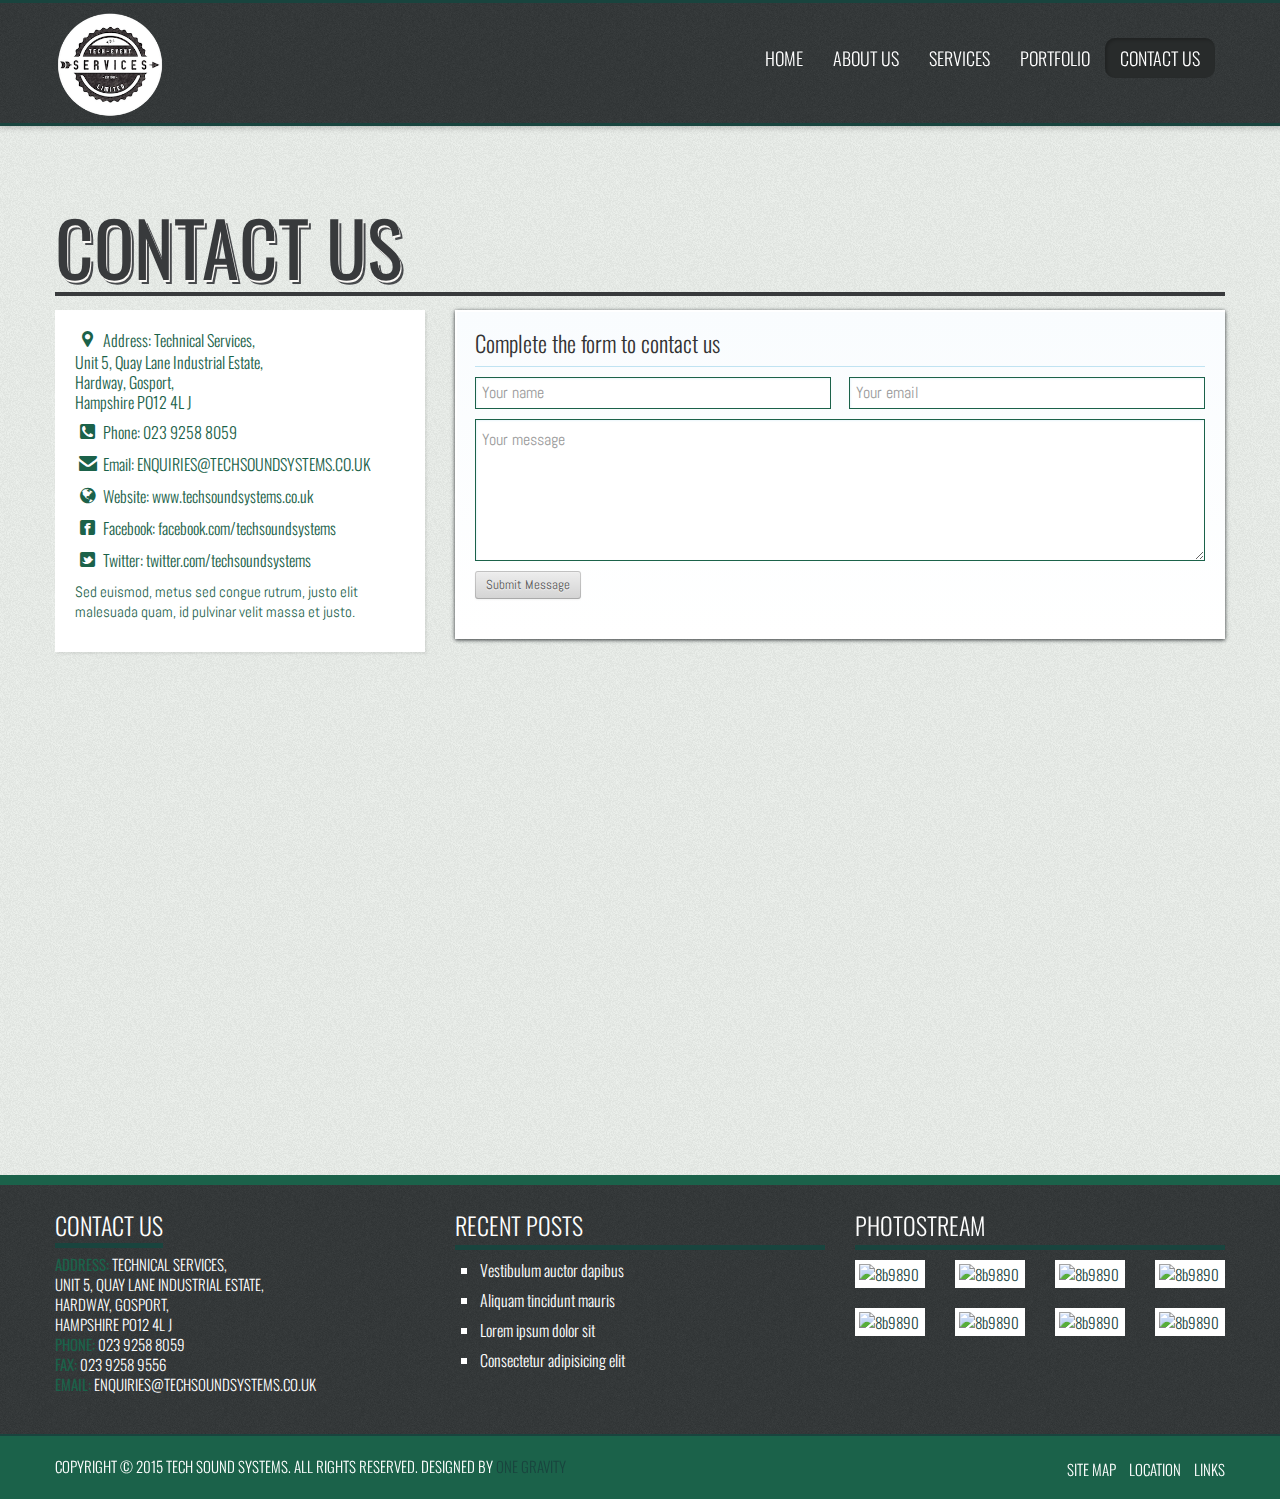
==== contact.html @ 3fdaf767 "Add styling to h2" ====
<!DOCTYPE html>
<!--[if lt IE 7]>      <html class="no-js lt-ie9 lt-ie8 lt-ie7"> <![endif]-->
<!--[if IE 7]>         <html class="no-js lt-ie9 lt-ie8"> <![endif]-->
<!--[if IE 8]>         <html class="no-js lt-ie9"> <![endif]-->
<!--[if gt IE 8]><!--> <html class="no-js"> <!--<![endif]-->
<head>
  <meta charset="utf-8">
  <meta http-equiv="X-UA-Compatible" content="IE=edge,chrome=1">
  <title>Tech Sound Systems</title>
  <meta name="description" content="">
  <meta name="viewport" content="width=device-width">
  <link href="assets/css/theme_venera_blue.css" media="all" rel="stylesheet" type="text/css" />
  <link href="http://fonts.googleapis.com/css?family=Abel:400|Oswald:300,400,700" media="all" rel="stylesheet" type="text/css" />
</head>
<body>
        <!--[if lt IE 7]>
            <p class="chromeframe">You are using an outdated browser. <a href="http://browsehappy.com/">Upgrade your browser today</a> or <a href="http://www.google.com/chromeframe/?redirect=true">install Google Chrome Frame</a> to better experience this site.</p>
            <![endif]-->
            <header id='header'>
              <div class='navbar navbar-fixed-top navbar-inverse'>
                <div class='navbar-inner'>
                  <div class='container'>
                    <a class='btn btn-navbar' data-target='.nav-collapse' data-toggle='collapse'>
                      <span class='icon-bar'></span>
                      <span class='icon-bar'></span>
                      <span class='icon-bar'></span>
                    </a>
                    <a href="index.html" class="brand"><img src="assets/images/logo.png"></a>
                    <div class='nav-collapse subnav-collapse collapse pull-right' id='top-navigation'>
                      <ul class='nav'>
                        <li>
                          <a href="index.html">Home</a>
                        </li>
                        <li class='dropdown'>
                          <a href="#" class="dropdown-toggle" data-toggle="dropdown">ABOUT US</a>
                          <ul class='dropdown-menu'>
                            <li>
                              <a href="features/pricing_tables.html">Pricing Table</a>
                            </li>
                            <li>
                              <a href="features/awesome_icons.html">Awesome Icons</a>
                            </li>
                            <li>
                              <a href="features/basic_elements.html">Basic Elements</a>
                            </li>
                            <li class='divider'></li>
                            <li class='nav-header'>Pages Examples</li>
                            <li>
                              <a href="features/about_us_page.html">About Us Page</a>
                            </li>
                            <li>
                              <a href="gallery_of_images.html">Gallery of Images</a>
                            </li>
                            <li>
                              <a href="features/not_found_page.html">Page not found</a>
                            </li>
                            <li>
                              <a href="features/coming_soon_page.html">Coming Soon Page</a>
                            </li>
                          </ul>
                        </li>
                        <li class='dropdown'>
                          <a href="#" class="dropdown-toggle" data-toggle="dropdown">Services</a>
                          <ul class='dropdown-menu'>
                            <li>
                              <a href="documentation/get_started.html">Sound</a>
                            </li>
                            <li>
                              <a href="documentation/scaffolding.html">Lighting</a>
                            </li>
                            <li>
                              <a href="documentation/base_css.html">Base CSS</a>
                            </li>
                            <li>
                              <a href="documentation/components.html">Components</a>
                            </li>
                            <li>
                              <a href="documentation/javascript.html">Javascript</a>
                            </li>
                          </ul>
                        </li>
                        <li class='dropdown'>
                          <a href="#" class="dropdown-toggle" data-toggle="dropdown">Portfolio</a>
                          <ul class='dropdown-menu'>
                            <li>
                              <a href="blog/single_post.html">Single Post</a>
                            </li>
                            <li>
                              <a href="blog/two_per_line.html">Multiple Posts (two)</a>
                            </li>
                            <li>
                              <a href="blog/one_per_line.html">Multiple Posts (one)</a>
                            </li>
                          </ul>
                        </li>
                        <li class='active'>
                          <a href="contact.html">Contact US</a>
                        </li>
                      </ul>
                      
                    </div>
                  </div>
                </div>
              </div>
            </header>

            <section class='section-wrapper contact-page-w'>
              <div class='container'>
                <h3 class='section-header'>CONTACT US</h3>
                <div class='row'>
                  <div class='span4'>
                    <div class='blog-side-text-block widget-filled widget-yellow'>
                      <ul class="unstyled big-iconed-tips">
                        <li>
                          <i class='icon-map-marker'></i>
                          Address: Technical Services, <br/>Unit 5, Quay Lane Industrial Estate, <br/>Hardway, Gosport, <br/>Hampshire PO12 4L J 
                        </li>
                        <li>
                          <i class='icon-phone-sign'></i>
                          Phone: 023 9258 8059
                        </li>
                        <li>
                          <i class='icon-envelope-alt'></i>
                          Email: ENQUIRIES@TECHSOUNDSYSTEMS.CO.UK
                        </li>
                        <li>
                          <i class='icon-globe'></i>
                          Website: www.techsoundsystems.co.uk
                        </li>
                        <li>
                          <i class='icon-facebook-sign'></i>
                          Facebook: facebook.com/techsoundsystems
                        </li>
                        <li>
                          <i class='icon-twitter-sign'></i>
                          Twitter: twitter.com/techsoundsystems
                        </li>
                      </ul>
                      <p>Sed euismod, metus sed congue rutrum, justo elit malesuada quam, id pulvinar velit massa et justo.</p>
                    </div>
                  </div>
                  <div class='span8'>
                    <div class="white-card extra-padding">
                    <form class='form-transparent no-margin-bottom' id='form-add-comment'>
                      <fieldset>
                        <div class='row-fluid'>
                          <div class='span12'>
                            <legend>Complete the form to contact us</legend>
                            <div class='controls controls-row'>
                              <input class='search-input span6' placeholder='Your name' type='text'>
                              <input class='search-input span6' placeholder='Your email' type='text'>
                            </div>
                            <div class='controls controls-row'>
                              <textarea class='span12' placeholder='Your message' rows='6'></textarea>
                            </div>
                            <div class='form-actions'>
                              <button class='btn btn-small'>Submit Message</button>
                            </div>
                          </div>
                        </div>
                      </fieldset>
                    </form>
                    </div>
                  </div>
                </div>
                <div class='row'>
                  <div class='span12'>
                    <iframe src="https://www.google.com/maps/embed?pb=!1m14!1m8!1m3!1d1260.4150716501251!2d-1.1398682992668152!3d50.81578566741167!3m2!1i1024!2i768!4f13.1!3m3!1m2!1s0x487467b94a9e09f1%3A0x129da4e50790c5d2!2sTechnical+Services!5e0!3m2!1sen!2suk!4v1421846212423" width="100%" height="450" frameborder="0" style="border:0"></iframe>
                  </div>
                </div>
              </div>
            </section>

            <footer>
              <div class='pre-footer'>
                <div class='container'>
                  <div class='row'>
                    <div class='span4'>
                      <div class='footer-logo'>
                        <a>Contact Us</a>
                      </div>
                   <ul class='footer-address'>
                     <li>
                       <strong>Address:</strong>
                       Technical Services, <br/>Unit 5, Quay Lane Industrial Estate, <br/>Hardway, Gosport, <br/>Hampshire PO12 4L J 
                     </li>
                     <li>
                       <strong>Phone:</strong>
                       023 9258 8059
                     </li>
                     <li>
                       <strong>Fax:</strong>
                       023 9258 9556
                     </li>
                     <li>
                       <strong>Email:</strong>
                       enquiries@techsoundsystems.co.uk 
                     </li>
                   </ul>
                    </div>
                    <div class='span4'>
                      <h5 class='footer-header'>Recent Posts</h5>
                      <ul class='footer-list'>
                        <li>
                          <a>Vestibulum auctor dapibus</a>
                        </li>
                        <li>
                          <a>Aliquam tincidunt mauris</a>
                        </li>
                        <li>
                          <a>Lorem ipsum dolor sit</a>
                        </li>
                        <li>
                          <a>Consectetur adipisicing elit</a>
                        </li>
                      </ul>
                    </div>
                    <div class='span4'>
                      <h5 class='footer-header'>Photostream</h5>
                      <ul class='footer-img-list thumbnails'>
                        <li class='span1'>
                          <a class='thumbnail'>
                            <img alt="8b9890" src="http://dummyimage.com/100x100/fff/8b9890" />
                          </a>
                        </li>
                        <li class='span1'>
                          <a class='thumbnail'>
                            <img alt="8b9890" src="http://dummyimage.com/100x100/fff/8b9890" />
                          </a>
                        </li>
                        <li class='span1'>
                          <a class='thumbnail'>
                            <img alt="8b9890" src="http://dummyimage.com/100x100/fff/8b9890" />
                          </a>
                        </li>
                        <li class='span1'>
                          <a class='thumbnail'>
                            <img alt="8b9890" src="http://dummyimage.com/100x100/fff/8b9890" />
                          </a>
                        </li>
                        <li class='span1'>
                          <a class='thumbnail'>
                            <img alt="8b9890" src="http://dummyimage.com/100x100/fff/8b9890" />
                          </a>
                        </li>
                        <li class='span1'>
                          <a class='thumbnail'>
                            <img alt="8b9890" src="http://dummyimage.com/100x100/fff/8b9890" />
                          </a>
                        </li>
                        <li class='span1'>
                          <a class='thumbnail'>
                            <img alt="8b9890" src="http://dummyimage.com/100x100/fff/8b9890" />
                          </a>
                        </li>
                        <li class='span1'>
                          <a class='thumbnail'>
                            <img alt="8b9890" src="http://dummyimage.com/100x100/fff/8b9890" />
                          </a>
                        </li>
                      </ul>
                    </div>
                  </div>
                </div>
              </div>
              <div class='deep-footer'>
                <div class='container'>
                  <div class='row'>
                    <div class='span6'>
                      <div class='copyright'>Copyright &copy; 2015 Tech Sound Systems. All rights reserved. Designed by <a href="http://www.onegravity.co.uk/">One Gravity</a></div>
                    </div>
                    <div class='span6'>
                      <ul class='footer-links'>
                        <li>
                          <a>Site Map</a>
                        </li>
                        <li>
                          <a>Location</a>
                        </li>
                        <li>
                          <a>Links</a>
                        </li>
                      </ul>
                    </div>
                  </div>
                </div>
              </div>
            </footer>

            <script src="assets/js/jquery-1.8.3.min.js" type="text/javascript"></script>
            <script src="assets/js/bootstrap.js" type="text/javascript"></script>
            <script src="assets/js/prettify.js" type="text/javascript"></script>
            <script src="assets/js/main.js" type="text/javascript"></script>
          </body>
          </html>
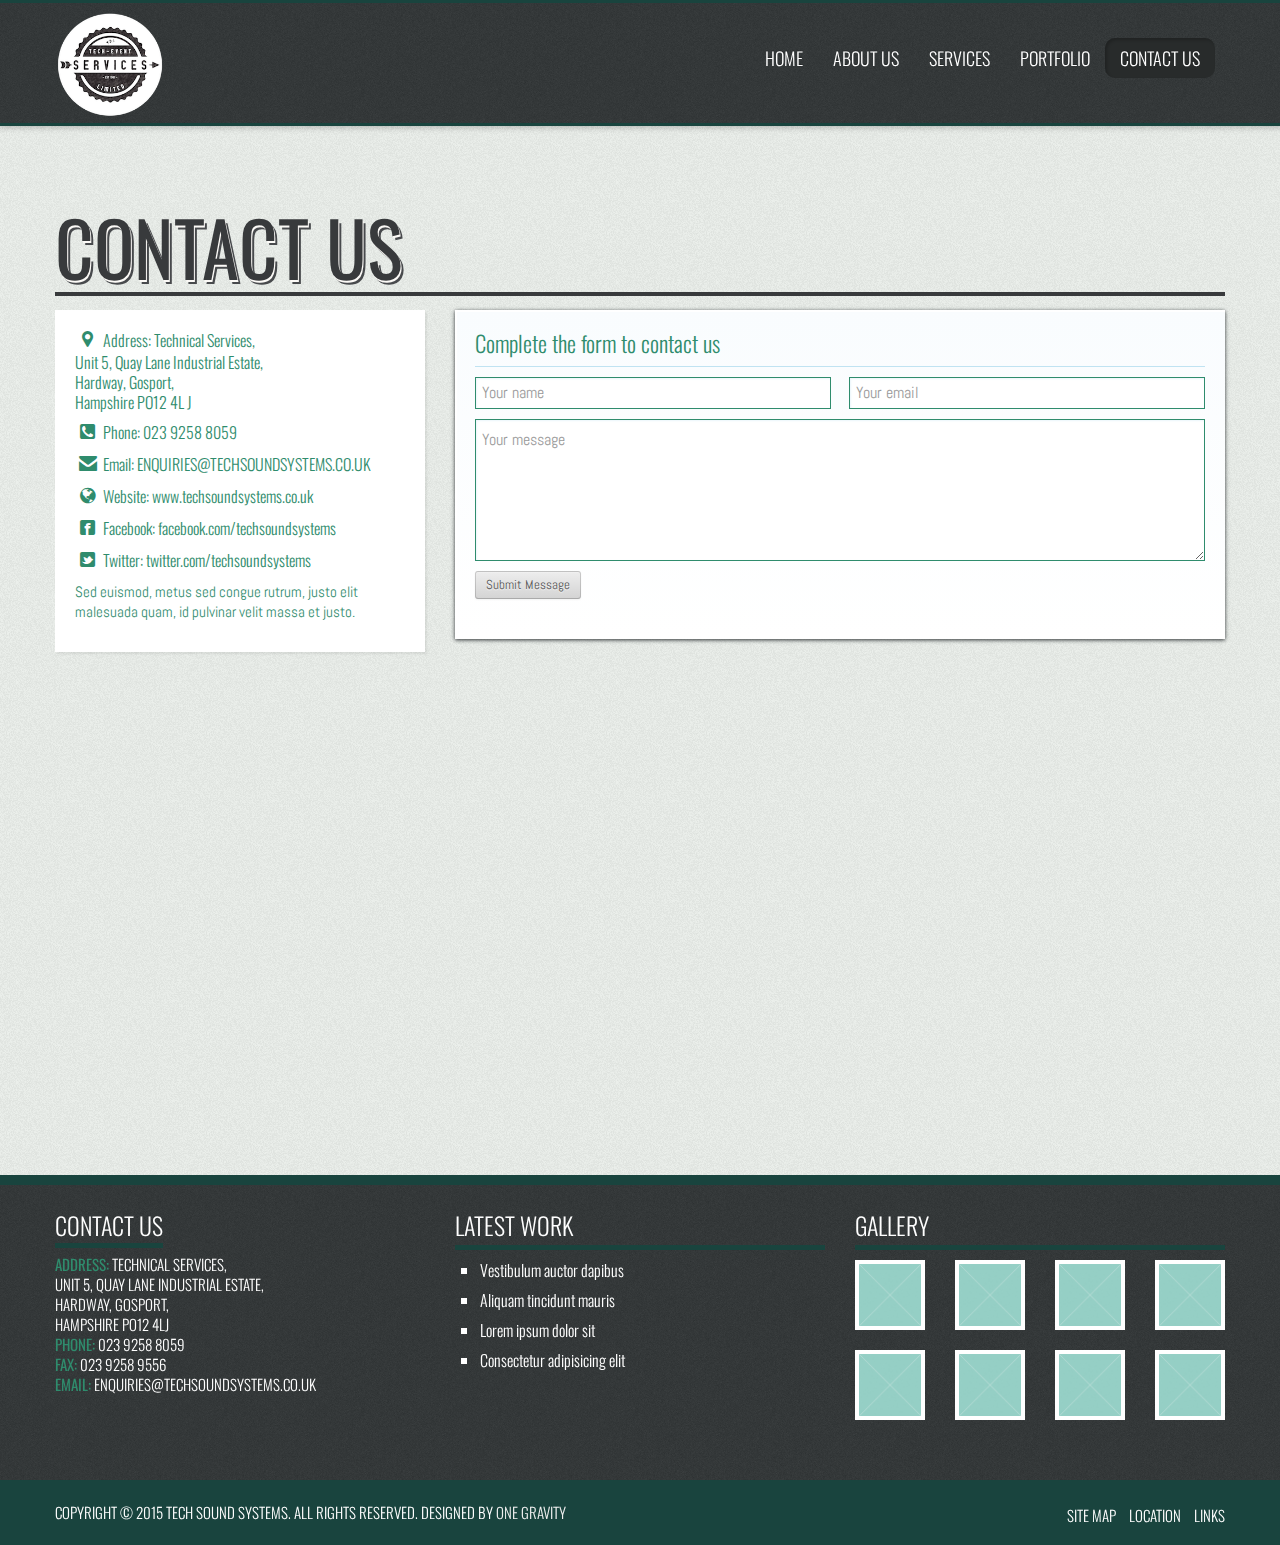
==== commit 6412d93a: "Add about text to page" ====
--- a/contact.html
+++ b/contact.html
@@ -32,7 +32,7 @@
                           <a href="index.html">Home</a>
                         </li>
                         <li class='dropdown'>
-                          <a href="#" class="dropdown-toggle" data-toggle="dropdown">ABOUT US</a>
+                          <a href="features/about_us.html">ABOUT US</a>
                           <ul class='dropdown-menu'>
                             <li>
                               <a href="features/pricing_tables.html">Pricing Table</a>
@@ -171,121 +171,122 @@
               </div>
             </section>
 
-            <footer>
-              <div class='pre-footer'>
-                <div class='container'>
-                  <div class='row'>
-                    <div class='span4'>
-                      <div class='footer-logo'>
-                        <a>Contact Us</a>
-                      </div>
-                   <ul class='footer-address'>
-                     <li>
-                       <strong>Address:</strong>
-                       Technical Services, <br/>Unit 5, Quay Lane Industrial Estate, <br/>Hardway, Gosport, <br/>Hampshire PO12 4L J 
-                     </li>
-                     <li>
-                       <strong>Phone:</strong>
-                       023 9258 8059
-                     </li>
-                     <li>
-                       <strong>Fax:</strong>
-                       023 9258 9556
-                     </li>
-                     <li>
-                       <strong>Email:</strong>
-                       enquiries@techsoundsystems.co.uk 
-                     </li>
-                   </ul>
-                    </div>
-                    <div class='span4'>
-                      <h5 class='footer-header'>Recent Posts</h5>
-                      <ul class='footer-list'>
-                        <li>
-                          <a>Vestibulum auctor dapibus</a>
-                        </li>
-                        <li>
-                          <a>Aliquam tincidunt mauris</a>
-                        </li>
-                        <li>
-                          <a>Lorem ipsum dolor sit</a>
-                        </li>
-                        <li>
-                          <a>Consectetur adipisicing elit</a>
-                        </li>
-                      </ul>
-                    </div>
-                    <div class='span4'>
-                      <h5 class='footer-header'>Photostream</h5>
-                      <ul class='footer-img-list thumbnails'>
-                        <li class='span1'>
-                          <a class='thumbnail'>
-                            <img alt="8b9890" src="http://dummyimage.com/100x100/fff/8b9890" />
-                          </a>
-                        </li>
-                        <li class='span1'>
-                          <a class='thumbnail'>
-                            <img alt="8b9890" src="http://dummyimage.com/100x100/fff/8b9890" />
-                          </a>
-                        </li>
-                        <li class='span1'>
-                          <a class='thumbnail'>
-                            <img alt="8b9890" src="http://dummyimage.com/100x100/fff/8b9890" />
-                          </a>
-                        </li>
-                        <li class='span1'>
-                          <a class='thumbnail'>
-                            <img alt="8b9890" src="http://dummyimage.com/100x100/fff/8b9890" />
-                          </a>
-                        </li>
-                        <li class='span1'>
-                          <a class='thumbnail'>
-                            <img alt="8b9890" src="http://dummyimage.com/100x100/fff/8b9890" />
-                          </a>
-                        </li>
-                        <li class='span1'>
-                          <a class='thumbnail'>
-                            <img alt="8b9890" src="http://dummyimage.com/100x100/fff/8b9890" />
-                          </a>
-                        </li>
-                        <li class='span1'>
-                          <a class='thumbnail'>
-                            <img alt="8b9890" src="http://dummyimage.com/100x100/fff/8b9890" />
-                          </a>
-                        </li>
-                        <li class='span1'>
-                          <a class='thumbnail'>
-                            <img alt="8b9890" src="http://dummyimage.com/100x100/fff/8b9890" />
-                          </a>
-                        </li>
-                      </ul>
-                    </div>
-                  </div>
-                </div>
-              </div>
-              <div class='deep-footer'>
-                <div class='container'>
-                  <div class='row'>
-                    <div class='span6'>
-                      <div class='copyright'>Copyright &copy; 2015 Tech Sound Systems. All rights reserved. Designed by <a href="http://www.onegravity.co.uk/">One Gravity</a></div>
-                    </div>
-                    <div class='span6'>
-                      <ul class='footer-links'>
-                        <li>
-                          <a>Site Map</a>
-                        </li>
-                        <li>
-                          <a>Location</a>
-                        </li>
-                        <li>
-                          <a>Links</a>
-                        </li>
-                      </ul>
-                    </div>
-                  </div>
-                </div>
-              </div>
-            </footer>
+      <footer>
+        <div class='pre-footer'>
+          <div class='container'>
+            <div class='row'>
+              <div class='span4'>
+                <div class='footer-logo'>
+                  <a>Contact US</a>
+                </div>
+                <ul class='footer-address'>
+                  <li>
+                    <strong>Address:</strong>
+                    Technical Services, <br/>Unit 5, Quay Lane Industrial Estate, <br/>Hardway, Gosport, <br/>Hampshire PO12 4LJ 
+                  </li>
+                  <li>
+                    <strong>Phone:</strong>
+                    023 9258 8059
+                  </li>
+                  <li>
+                    <strong>Fax:</strong>
+                    023 9258 9556
+                  </li>
+                  <li>
+                    <strong>Email:</strong>
+                    enquiries@techsoundsystems.co.uk 
+                  </li>
+                </ul>
+              </div>
+              <div class='span4'>
+                <h5 class='footer-header'>Latest Work</h5>
+                <ul class='footer-list'>
+                  <li>
+                    <a>Vestibulum auctor dapibus</a>
+                  </li>
+                  <li>
+                    <a>Aliquam tincidunt mauris</a>
+                  </li>
+                  <li>
+                    <a>Lorem ipsum dolor sit</a>
+                  </li>
+                  <li>
+                    <a>Consectetur adipisicing elit</a>
+                  </li>
+                </ul>
+              </div>
+              <div class='span4'>
+                <h5 class='footer-header'>Gallery</h5>
+                <ul class='footer-img-list thumbnails'>
+                  <li class='span1'>
+                    <a class='thumbnail'>
+                      <img alt="8b9890" src="assets/images/test-square.png" />
+                    </a>
+                  </li>
+                  <li class='span1'>
+                    <a class='thumbnail'>
+                      <img alt="8b9890" src="assets/images/test-square.png" />
+                    </a>
+                  </li>
+                  <li class='span1'>
+                    <a class='thumbnail'>
+                      <img alt="8b9890" src="assets/images/test-square.png" />
+                    </a>
+                  </li>
+                  <li class='span1'>
+                    <a class='thumbnail'>
+                      <img alt="8b9890" src="assets/images/test-square.png" />
+                    </a>
+                  </li>
+                  <li class='span1'>
+                    <a class='thumbnail'>
+                      <img alt="8b9890" src="assets/images/test-square.png" />
+                    </a>
+                  </li>
+                  <li class='span1'>
+                    <a class='thumbnail'>
+                      <img alt="8b9890" src="assets/images/test-square.png" />
+                    </a>
+                  </li>
+                  <li class='span1'>
+                    <a class='thumbnail'>
+                      <img alt="8b9890" src="assets/images/test-square.png" />
+                    </a>
+                  </li>
+                  <li class='span1'>
+                    <a class='thumbnail'>
+                      <img alt="8b9890" src="assets/images/test-square.png" />
+                    </a>
+                  </li>
+                </ul>
+              </div>
+            </div>
+          </div>
+        </div>
+        
+        <div class='deep-footer'>
+          <div class='container'>
+            <div class='row'>
+              <div class='span6'>
+                <div class='copyright'>Copyright &copy; 2015 Tech Sound Systems. All rights reserved. Designed by <a href="http://www.onegravity.co.uk/">One Gravity</a></div>
+              </div>
+              <div class='span6'>
+                <ul class='footer-links'>
+                  <li>
+                    <a>Site Map</a>
+                  </li>
+                  <li>
+                    <a>Location</a>
+                  </li>
+                  <li>
+                    <a>Links</a>
+                  </li>
+                </ul>
+              </div>
+            </div>
+          </div>
+        </div>
+      </footer>
 
             <script src="assets/js/jquery-1.8.3.min.js" type="text/javascript"></script>
             <script src="assets/js/bootstrap.js" type="text/javascript"></script>
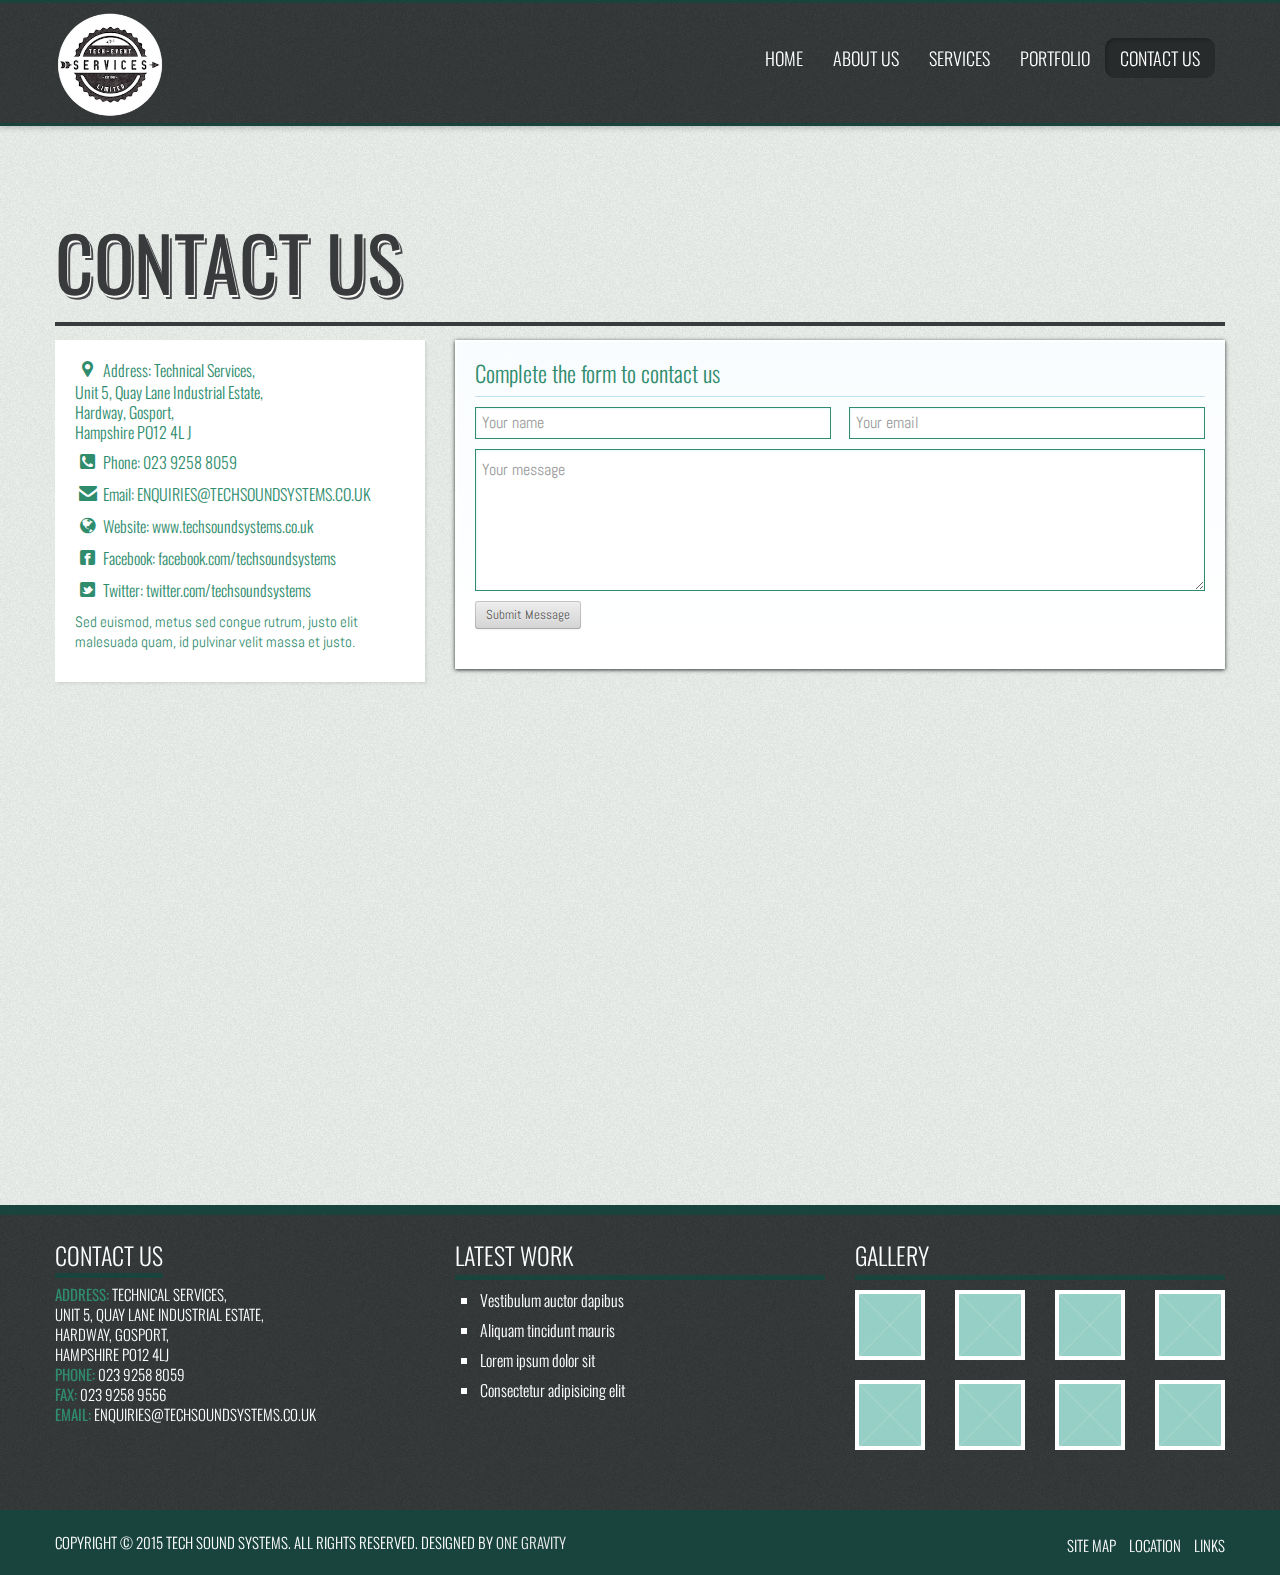
==== commit 4e1bc44d: "Add favicon to all pages" ====
--- a/contact.html
+++ b/contact.html
@@ -11,6 +11,7 @@
   <meta name="viewport" content="width=device-width">
   <link href="assets/css/theme_venera_blue.css" media="all" rel="stylesheet" type="text/css" />
   <link href="http://fonts.googleapis.com/css?family=Abel:400|Oswald:300,400,700" media="all" rel="stylesheet" type="text/css" />
+  <link rel="shortcut icon" href="assets/images/logo.png" />
 </head>
 <body>
         <!--[if lt IE 7]>
@@ -61,37 +62,26 @@
                         </li>
                         <li class='dropdown'>
                           <a href="#" class="dropdown-toggle" data-toggle="dropdown">Services</a>
-                          <ul class='dropdown-menu'>
-                            <li>
-                              <a href="documentation/get_started.html">Sound</a>
-                            </li>
-                            <li>
-                              <a href="documentation/scaffolding.html">Lighting</a>
-                            </li>
-                            <li>
-                              <a href="documentation/base_css.html">Base CSS</a>
-                            </li>
-                            <li>
-                              <a href="documentation/components.html">Components</a>
-                            </li>
-                            <li>
-                              <a href="documentation/javascript.html">Javascript</a>
-                            </li>
-                          </ul>
-                        </li>
-                        <li class='dropdown'>
-                          <a href="#" class="dropdown-toggle" data-toggle="dropdown">Portfolio</a>
-                          <ul class='dropdown-menu'>
-                            <li>
-                              <a href="blog/single_post.html">Single Post</a>
-                            </li>
-                            <li>
-                              <a href="blog/two_per_line.html">Multiple Posts (two)</a>
-                            </li>
-                            <li>
-                              <a href="blog/one_per_line.html">Multiple Posts (one)</a>
-                            </li>
-                          </ul>
+                     <ul class='dropdown-menu'>
+                       <li>
+                         <a href="features/concert_and_theatrical_sound.html">Concert and Theatrical Sound</a>
+                       </li>
+                       <li>
+                         <a href="features/temporary_power.html">Temporary Power</a>
+                       </li>
+                       <li>
+                         <a href="features/public_address_systems.html">Public Address Systems</a>
+                       </li>
+                       <li>
+                         <a href="features/conference_systems.html">Conference Systems</a>
+                       </li>
+                       <li>
+                         <a href="features/two_way.html">Two Way Radios</a>
+                       </li>
+                     </ul>
+                        </li>
+                        <li>
+                          <a href="features/portfolio.html">Portfolio</a>
                         </li>
                         <li class='active'>
                           <a href="contact.html">Contact US</a>
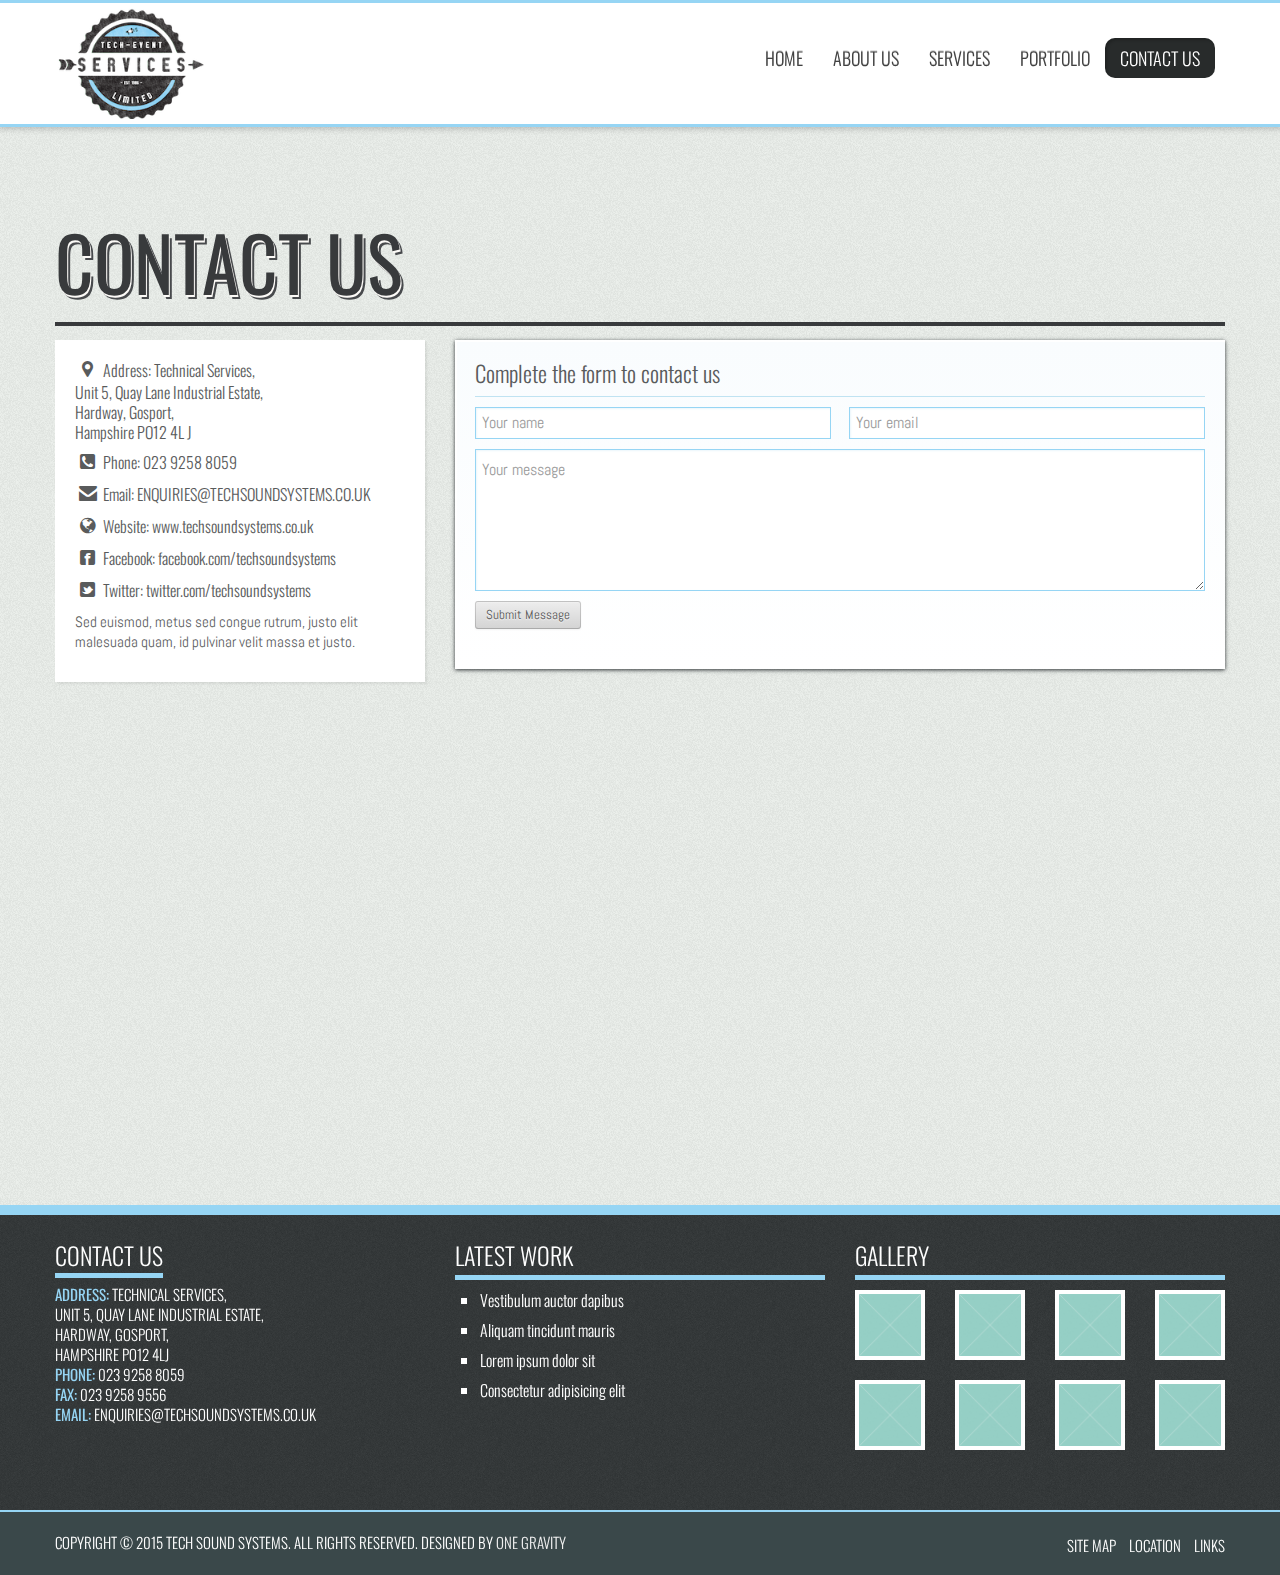
==== commit cbddda68: "Add links to sitemap and links" ====
--- a/contact.html
+++ b/contact.html
@@ -263,13 +263,13 @@
               <div class='span6'>
                 <ul class='footer-links'>
                   <li>
-                    <a>Site Map</a>
-                  </li>
-                  <li>
-                    <a>Location</a>
-                  </li>
-                  <li>
-                    <a>Links</a>
+                    <a href="sitemap/sitemap.html">Site Map</a>
+                  </li>
+                  <li>
+                    <a href="contact.html">Location</a>
+                  </li>
+                  <li>
+                    <a href="links/links.html">Links</a>
                   </li>
                 </ul>
               </div>
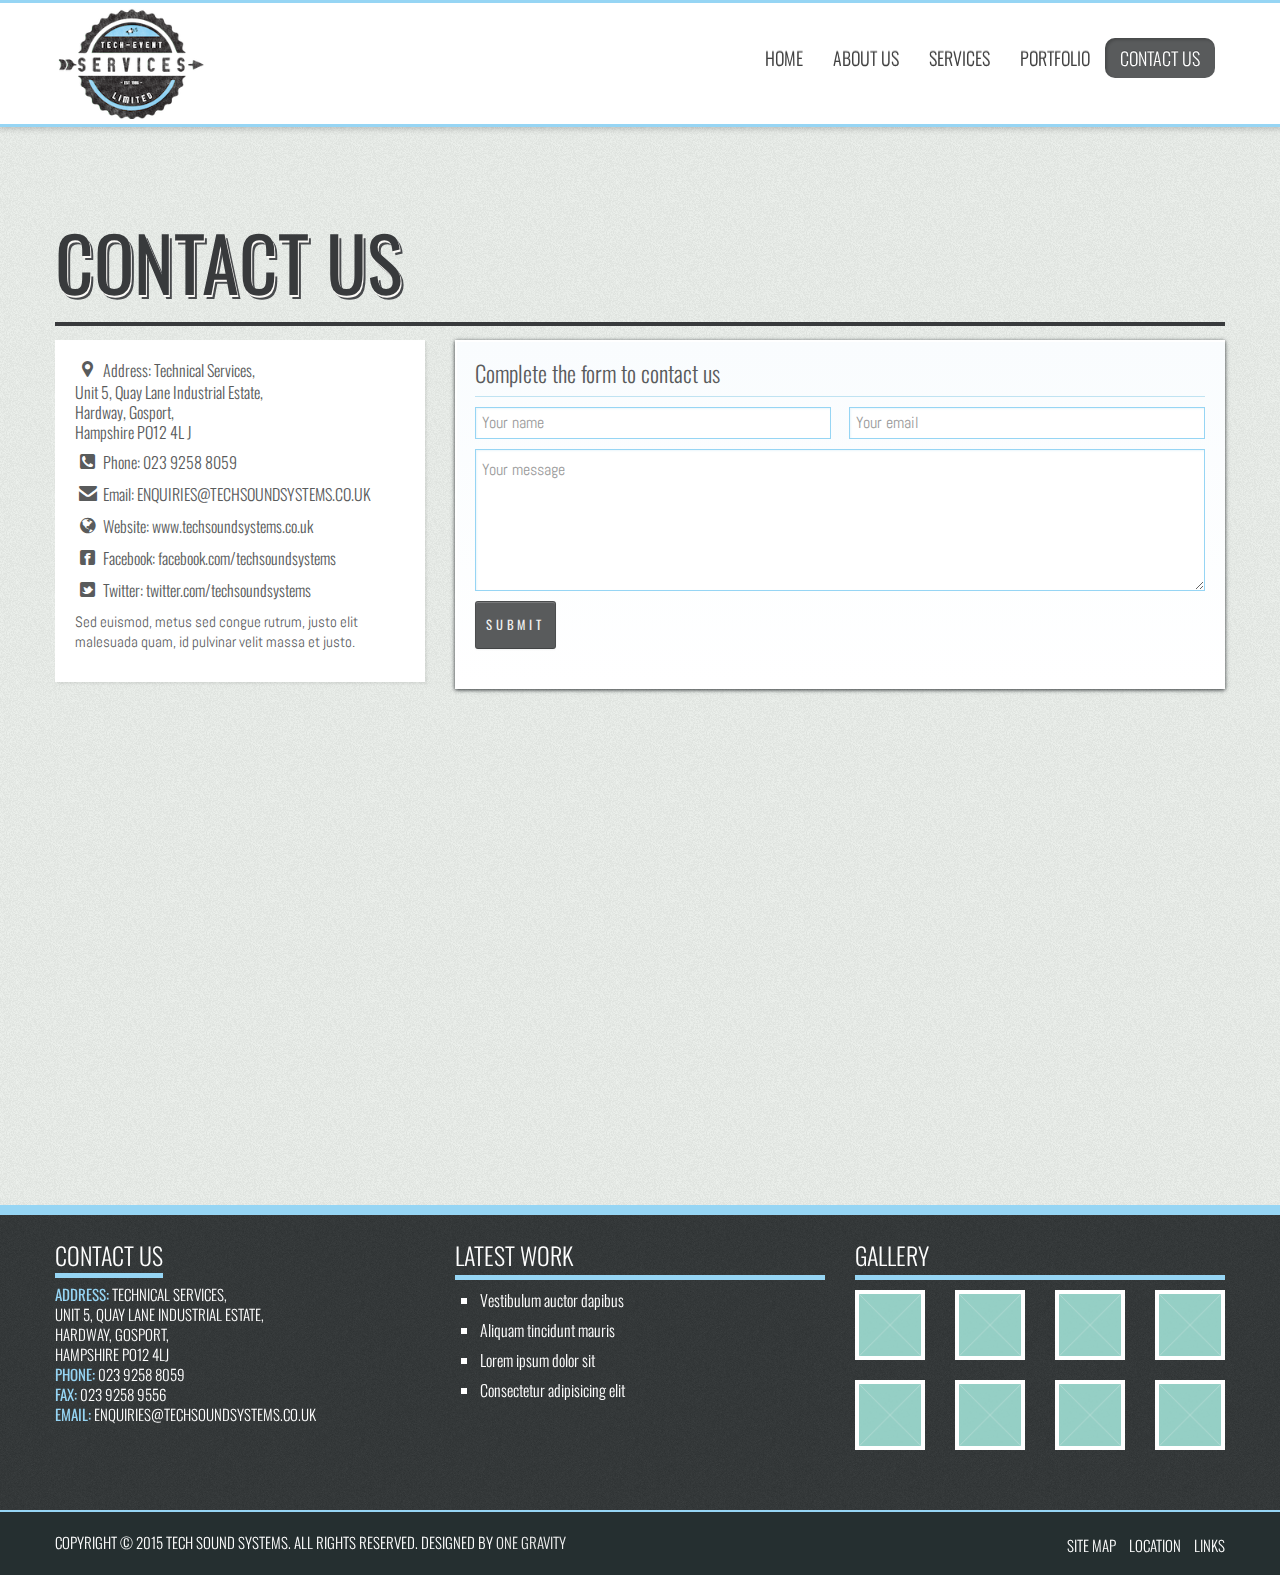
==== commit 3a750cb2: "Add styling to header menu" ====
--- a/contact.html
+++ b/contact.html
@@ -11,7 +11,7 @@
   <meta name="viewport" content="width=device-width">
   <link href="assets/css/theme_venera_blue.css" media="all" rel="stylesheet" type="text/css" />
   <link href="http://fonts.googleapis.com/css?family=Abel:400|Oswald:300,400,700" media="all" rel="stylesheet" type="text/css" />
-  <link rel="shortcut icon" href="assets/images/logo.png" />
+  <link rel="shortcut icon" href="assets/images/favicon.png" />
 </head>
 <body>
         <!--[if lt IE 7]>
@@ -144,7 +144,7 @@
                               <textarea class='span12' placeholder='Your message' rows='6'></textarea>
                             </div>
                             <div class='form-actions'>
-                              <button class='btn btn-small'>Submit Message</button>
+                              <button class='btn btn-small'>SUBMIT</button>
                             </div>
                           </div>
                         </div>
